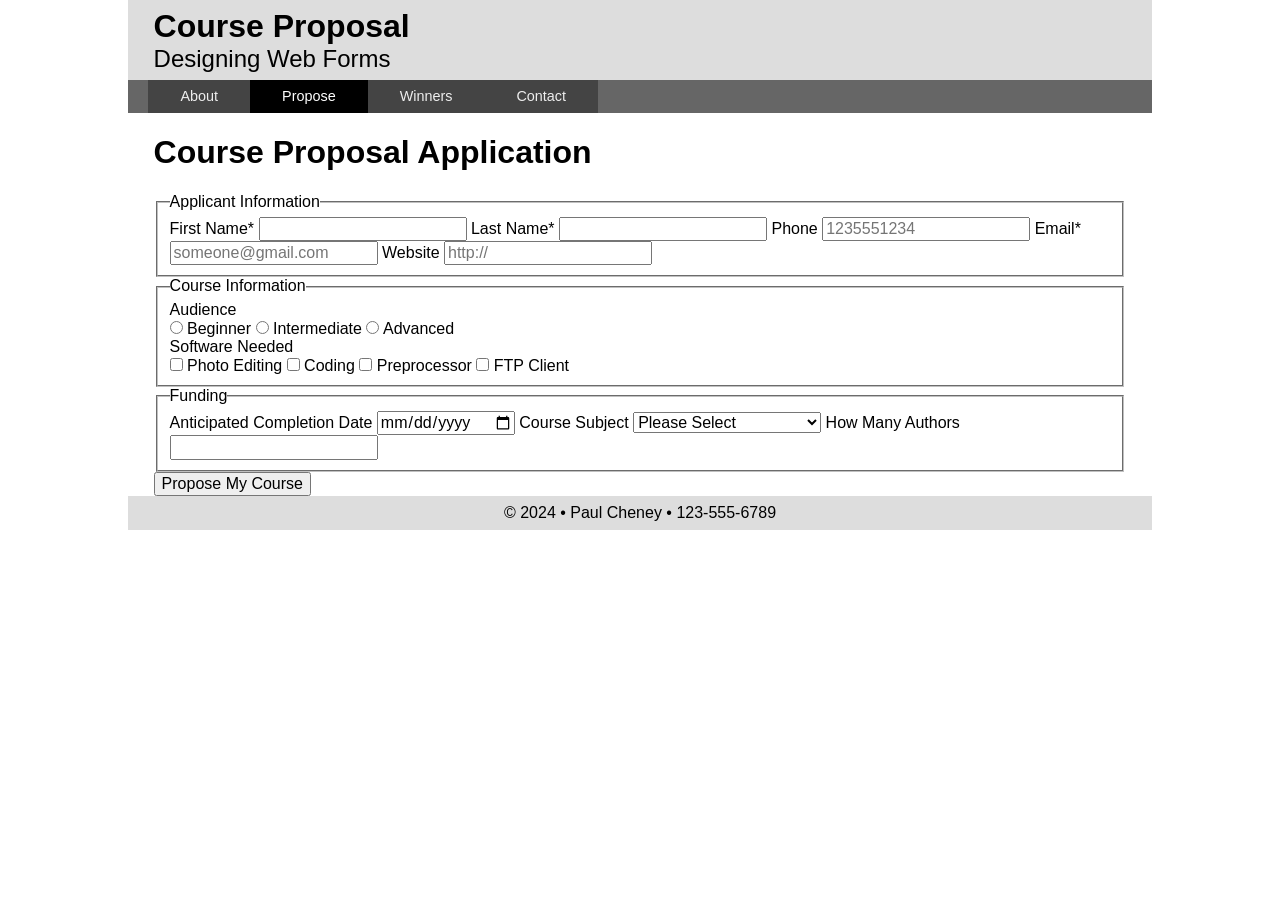
==== week05/form-start/Form-start/index.html @ c3980793 "finished the part 3 for html forms." ====
<!doctype html>
<html lang="en">
<head>
<meta charset="utf-8">
<meta name="description" content="Fill Me In">
<meta name="author" content="John Doe">

<!-- This start file was build by Paul Cheney  -->
<title>HTML5 Start Site by Paul Cheney</title>

<!-- TELLS PHONES NOT TO LIE ABOUT THEIR WIDTH & stops the font from enlarging when a phone is turned sideways-->
<meta name="viewport" content="width=device-width, initial-scale=1, maximum-scale=1">




<!-- STYLE SHEETS -->
<link href="css/normalize.css" rel="stylesheet">
<!-- phone-default -->
<link href="css/small.css" rel="stylesheet">
<!-- enhance-tablet -->
<link href="css/medium.css" rel="stylesheet">
<!-- enhance-desktop -->
<link href="css/large.css" rel="stylesheet">


     
</head>
<body>
<!-- HEADER HERE -->
	<header>
 <h1>Course Proposal</h1>
        <h2>Designing Web Forms</h2>
    </header>
    
    
<!-- NAVIGATION HERE -->
    <nav>
        <ul>
            <li><a href="#">About</a></li>
            <li class="active"><a href="#">Propose</a></li>
            <li><a href="#">Winners</a></li>
            <li><a href="#">Contact</a></li>    
        </ul>
    </nav>
    
    
<!-- CONTENT HERE -->
<main>
    <h1>Course Proposal Application</h1>
        <form method="get" action="thanks.html">
            <fieldset>
                <legend>Applicant Information</legend>
                <label>First Name* <input type="text" name="fname" required></label>
                <label>Last Name* <input type="text" name="lname" required></label>
                <label>Phone <input type="tel" name="phone" placeholder="1235551234"></label>
                <label>Email* <input type="email" name="email" placeholder="someone@gmail.com" required></label>
                <label>Website <input type="url" name="url" placeholder="http://"></label>
            </fieldset>

            <fieldset>
                <legend>Course Information</legend>
                <div>Audience</div>
                <label><input type="radio" name="audience" value="beginner"> Beginner</label>
                <label><input type="radio" name="audience" value="intermediate"> Intermediate</label>
                <label><input type="radio" name="audience" value="advanced"> Advanced</label>

                <div>Software Needed</div>
                <label><input type="checkbox" name="editing" value="yes"> Photo Editing</label>
                <label><input type="checkbox" name="code" value="yes"> Coding</label>
                <label><input type="checkbox" name="process" value="yes"> Preprocessor</label>
                <label><input type="checkbox" name="client" value="yes"> FTP Client</label>
            </fieldset>

            <fieldset>
                <legend>Funding</legend>
                <label>Anticipated Completion Date <input type="date" name="completeDate"></label>
                <label>Course Subject
                     <select name="subject">
                        <option value="">Please Select</option>
                        <option value="software">Software Development</option>
                        <option value="creative">Creative Professional</option>
                        <option value="info">Information Technology</option>
                        <option value="data">Data Professional</option>
                        <option value="construction">Construction</option>
                        <option value="manufacturing">Manufacturing</option>
                        <option value="business">Business Professional</option>
                        <option value="security">Cyber Security</option>
                     </select>
                    </label>

                    <label>How Many Authors <input type="number" name="authors"></label>
            </fieldset>

            <input type="submit" value="Propose My Course">

        </form>

          
        
    </main>
    
<!-- FOOTER HERE -->   
    <footer>
        &copy; 2024 &bull; Paul Cheney &bull; 123-555-6789
    </footer>
<script src="js/scripts.js"></script>
</body>
</html>
---- week05/form-start/Form-start/css/small.css ----
/* Prevent adjustments of font size after orientation changes in IE on Windows Phone and in iOS.  */
html {-webkit-text-size-adjust: 100%; -ms-text-size-adjust: 100%;}

/*----------- apply a natural box layout model to all elements --------------*/
* { -moz-box-sizing: border-box; -webkit-box-sizing: border-box; box-sizing: border-box; }


/*----------- BODY --------------*/
body {
    font-size: 16px;
    font-family: Verdana, sans-serif;
}


/*----------- HEADER --------------*/
header {
    padding: .5rem 2%;
    background-color: #ddd;
}
header h1 {margin: 0;}
header h2 {margin: 0; font-weight: normal;}

/*----------- NAVIGATION --------------*/
nav {
    background-color: #666;
}
nav ul {
    list-style-type: none;
    padding: 0;
    margin: 0;
}
nav ul li {border-bottom: solid 1px #333;}
nav ul li a {
    display: block;
    background-color: #444;
    color: #eee;
    padding: .5rem 0;
    text-decoration: none;
    font-size: .9rem;
    text-align: center;
}
nav ul li.active a {
    background-color: #000;
    color: #fff;
}
/*----------- MAIN --------------*/
main {
    padding: 0 2%;
    min-height: 20rem;
}


/*----------- FOOTER --------------*/
footer {
    background-color: #ddd;
    padding: .5rem 2%;
    text-align: center;
}
---- week05/form-start/Form-start/css/medium.css ----
/* 35em is also 560px (if basefont is 16px) */
@media only screen and (min-width: 35rem) {


/*----------- BODY --------------*/



/*----------- HEADER --------------*/



/*----------- NAVIGATION --------------*/
    nav ul {
        display: flex;
        margin-left: 2%;
    }
    nav ul li {border: none;}
    nav ul li a{padding: .5rem 2rem;}
    nav ul li a:hover {background-color: firebrick;}


/*----------- MAIN --------------*/



/*----------- FOOTER --------------*/
    
} /* end of media query */
---- week05/form-start/Form-start/css/large.css ----
/* 64em is also 1028px (if basefont is 16px) */
@media only screen and (min-width: 64rem) {

    header, nav, main, footer {
        max-width: 64rem;
        margin:auto;
    }

/*----------- BODY --------------*/



/*----------- HEADER --------------*/



/*----------- NAVIGATION --------------*/



/*----------- MAIN --------------*/



/*----------- FOOTER --------------*/
    
} /* end of media query */
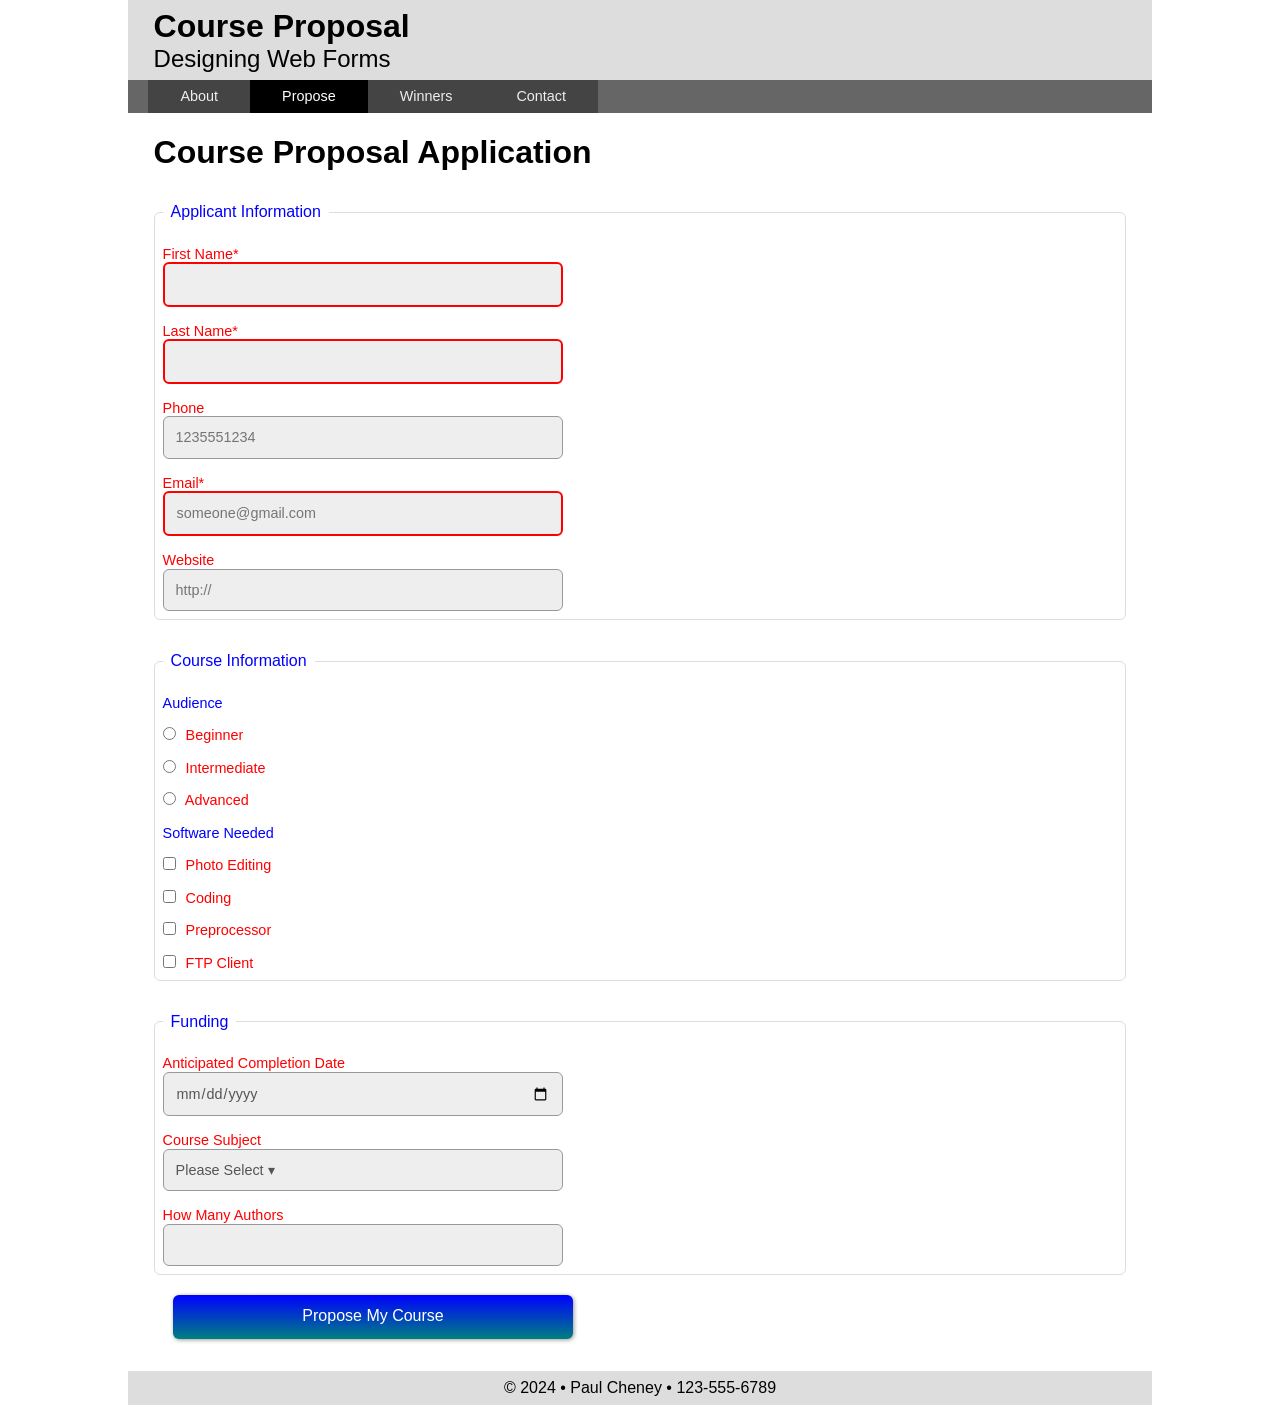
==== commit e81de0b5: "finally done with the HTML forms lesson. This one took forever." ====
--- a/week05/form-start/Form-start/index.html
+++ b/week05/form-start/Form-start/index.html
@@ -48,7 +48,7 @@
 <!-- CONTENT HERE -->
 <main>
     <h1>Course Proposal Application</h1>
-        <form method="get" action="thanks.html">
+        <form method="get" action="thanks.html" class="wf1">
             <fieldset>
                 <legend>Applicant Information</legend>
                 <label>First Name* <input type="text" name="fname" required></label>
@@ -77,7 +77,7 @@
                 <label>Anticipated Completion Date <input type="date" name="completeDate"></label>
                 <label>Course Subject
                      <select name="subject">
-                        <option value="">Please Select</option>
+                        <option value="">Please Select &#9662;</option>
                         <option value="software">Software Development</option>
                         <option value="creative">Creative Professional</option>
                         <option value="info">Information Technology</option>
--- a/week05/form-start/Form-start/css/small.css
+++ b/week05/form-start/Form-start/css/small.css
@@ -49,6 +49,83 @@
     min-height: 20rem;
 }
 
+/*----------- FORM STYLING --------------*/
+.wf1 fieldset {
+    margin: 2rem 0;
+    border: 1px solid #ddd;
+    border-radius: 6px;
+    padding: .5rem;
+}
+
+.wf1 legend {
+    color: blue;
+    padding: 0 .5rem;
+}
+
+.wf1 label {
+    display: block;
+    padding-top: 1rem;
+    color: red;
+    font-size: .9rem;
+}
+
+.wf1 div {
+    padding-top: 1rem;
+    color: blue;
+    font-size: .9rem;
+}
+
+.wf1 input[type="text"],
+.wf1 input[type="tel"],
+.wf1 input[type="email"],
+.wf1 input[type="url"],
+.wf1 input[type="date"],
+.wf1 input[type="number"],
+.wf1 select
+{
+    background-color: #eee;
+    display: block;
+    border: solid 1px #999;
+    border-radius: 6px;
+    padding: .75rem;
+    color: #555;
+    width: 100%;
+    max-width: 400px;
+    appearance: none;
+}
+
+.wf1 input[type="radio"],
+.wf1 input[type="checkbox"]
+{
+    margin-right: 6px;
+}
+
+.wf1 input[type="submit"] {
+    border: none;
+    background-image: linear-gradient(blue, teal);
+    color: #fff;
+    border-radius: 6px;
+    padding: .8rem;
+    width: 96%;
+    max-width: 400px;
+    margin: -1rem 2% 2rem 2%;
+    box-shadow: 1px 1px 4px #999;
+}
+
+.wf1 input:required {
+    border: solid 2px red;
+}
+
+.wf1 input:required:valid {
+    border: solid 2px green;
+}
+
+
+
+
+
+
+
 
 /*----------- FOOTER --------------*/
 footer {
